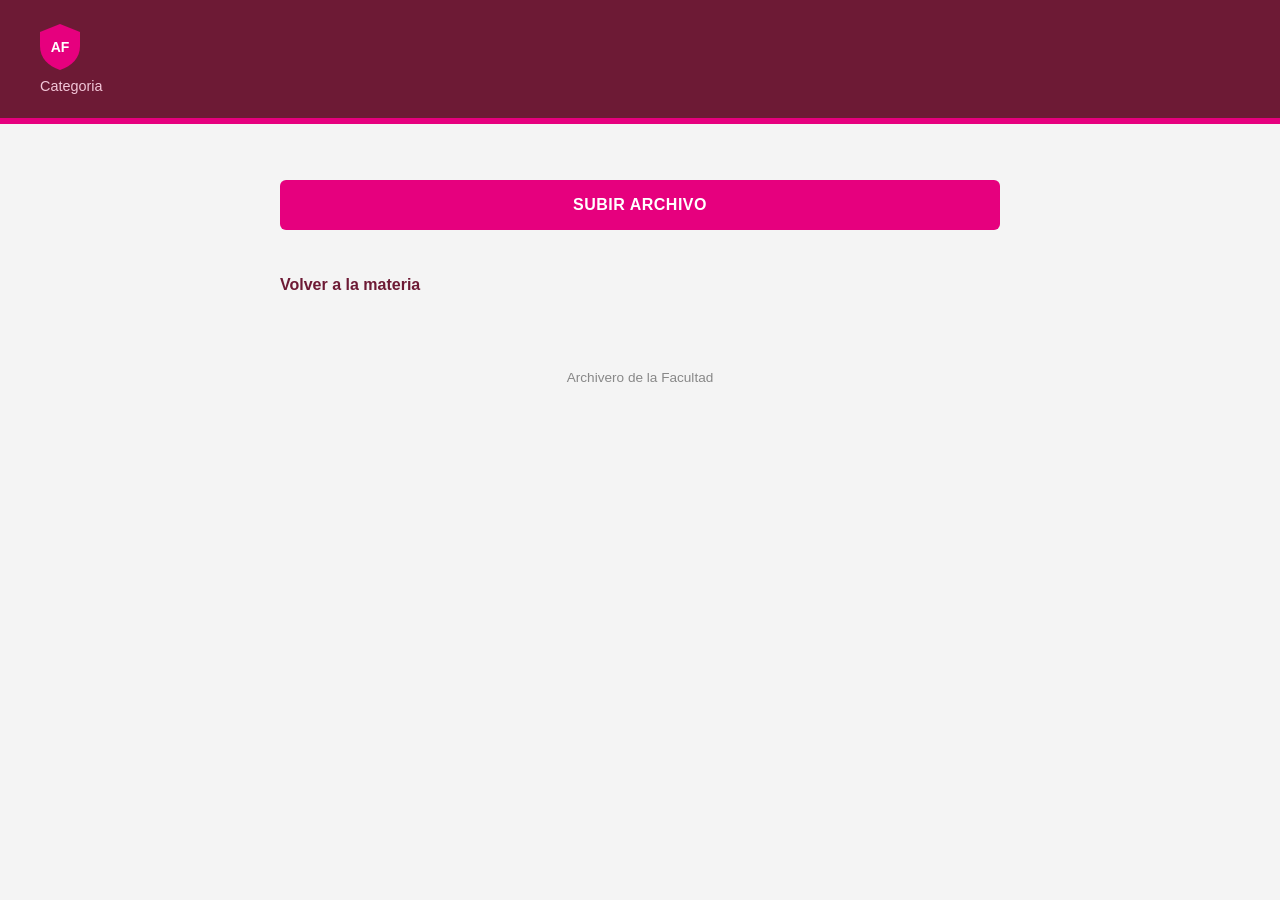
==== listado.html @ dc9882bd "Add initial HTML structure for listado page" ====
<!DOCTYPE html><html lang="es"><head><meta charset="UTF-8"><title>Listado</title><link rel="stylesheet" href="style.css"></head><body><header class="header-uai"><svg width="40" height="46" viewBox="0 0 40 46"><path d="M20 0 L40 8 V22 C40 34 32 42 20 46 C8 42 0 34 0 22 V8 Z" fill="#e6007e"></path><text x="20" y="28" font-size="14" fill="#fff" text-anchor="middle" font-family="Arial" font-weight="bold">AF</text></svg><div><h1 id="materiaTitulo">Materia</h1><p id="categoriaTitulo">Categoria</p></div></header><div class="contenido"><p><a id="subir" class="boton" href="#" target="_blank">Subir archivo</a></p><ul id="lista"></ul><p><a class="volver" id="volver" href="#">Volver a la materia</a></p></div><footer>Archivero de la Facultad</footer><script>const params = new URLSearchParams(window.location.search);const materia = params.get("materia");const categoria = params.get("categoria");const titulo = params.get("titulo") || materia;document.getElementById("materiaTitulo").textContent = titulo;document.getElementById("categoriaTitulo").textContent = categoria.charAt(0).toUpperCase() + categoria.slice(1);document.getElementById("subir").href = "https://github.com/Chapo1974/Archivero-mkt/upload/main/" + materia + "/" + categoria;document.getElementById("volver").href = materia + "/";fetch("https://api.github.com/repos/Chapo1974/Archivero-mkt/contents/" + materia + "/" + categoria).then(function(r){ return r.json(); }).then(function(files){ const lista = document.getElementById("lista"); const archivos = files.filter(function(f){ return f.name !== ".gitkeep"; }); if (archivos.length === 0) { lista.innerHTML = "<li>Todavia no hay archivos subidos en esta categoria.</li>"; } else { archivos.forEach(function(f){ const li = document.createElement("li"); const a = document.createElement("a"); a.href = f.download_url; a.textContent = f.name; a.target = "_blank"; li.appendChild(a); lista.appendChild(li); }); } }).catch(function(){ document.getElementById("lista").innerHTML = "<li>No se pudo cargar el listado.</li>"; });</script></body></html>
---- style.css ----
body { margin: 0; font-family: Arial, Helvetica, sans-serif; background: #f4f4f4; color: #2b2b2b; }
header { background: #6d1a35; color: #fff; padding: 24px 40px; border-bottom: 6px solid #e6007e; }
header h1 { margin: 0; font-size: 1.7em; text-transform: uppercase; letter-spacing: 1px; }
header p { margin: 4px 0 0; color: #f2c6d8; font-size: 0.9em; }
.contenido { max-width: 720px; margin: 0 auto; padding: 40px 20px; }
.materia-link, .boton { display: block; background: #e6007e; color: #fff; text-decoration: none; padding: 16px 20px; margin: 14px 0; border-radius: 6px; font-weight: bold; text-transform: uppercase; letter-spacing: 0.5px; text-align: center; transition: background .2s; }
.materia-link:hover, .boton:hover { background: #6d1a35; }
.volver { display: inline-block; margin-top: 30px; color: #6d1a35; font-weight: bold; text-decoration: none; }
.volver:hover { text-decoration: underline; }
ul#lista { list-style: none; padding: 0; }
ul#lista li { background: #fff; border-left: 4px solid #e6007e; padding: 12px 16px; margin: 10px 0; border-radius: 4px; }
ul#lista a { color: #6d1a35; text-decoration: none; font-weight: bold; }
ul#lista a:hover { text-decoration: underline; }
footer { text-align: center; padding: 20px; color: #888; font-size: 0.85em; }
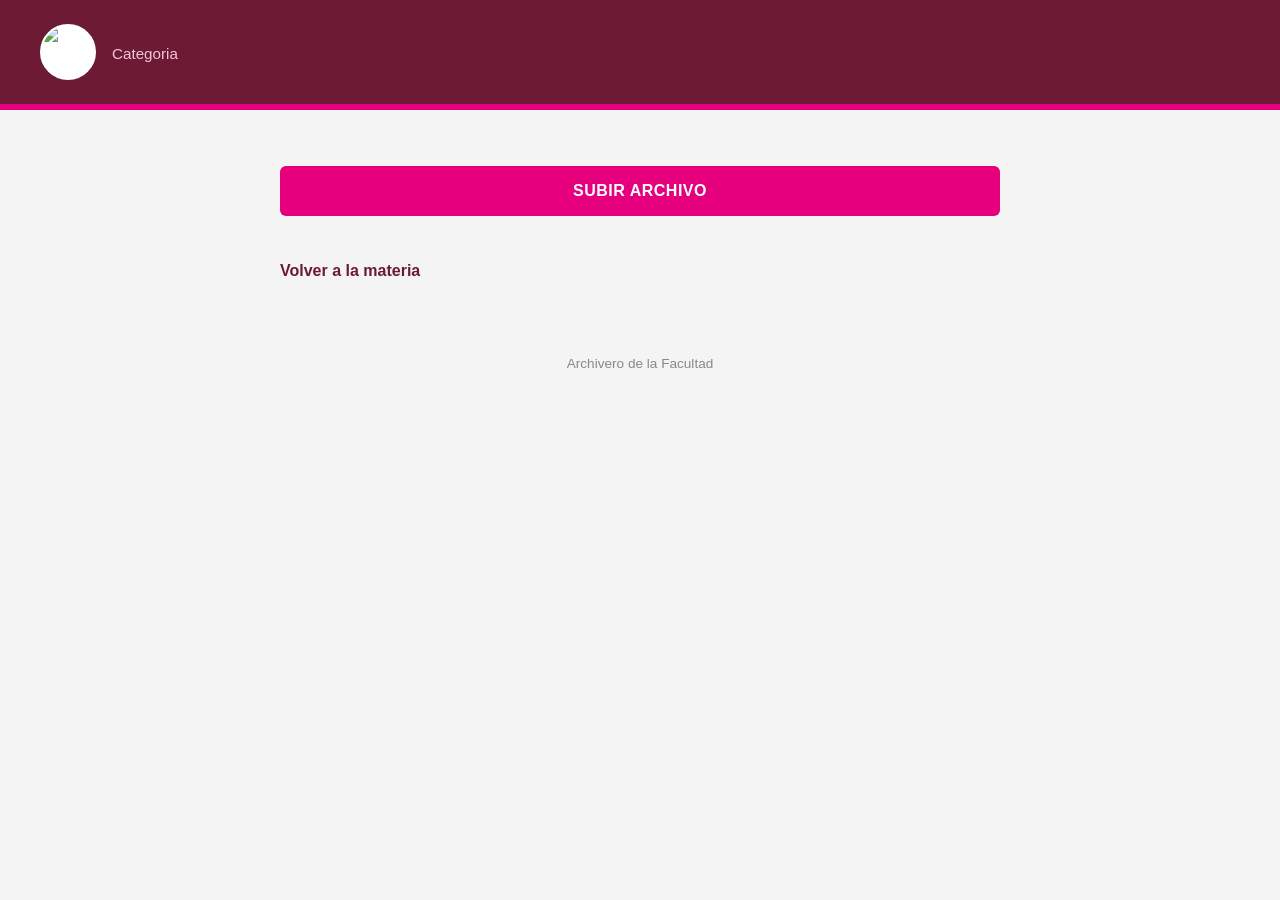
==== commit 36aa4f13: "Update header logo from SVG to image Replaced SVG logo with an image shield in the header." ====
--- a/listado.html
+++ b/listado.html
@@ -1 +1 @@
-<!DOCTYPE html><html lang="es"><head><meta charset="UTF-8"><title>Listado</title><link rel="stylesheet" href="style.css"></head><body><header class="header-uai"><svg width="40" height="46" viewBox="0 0 40 46"><path d="M20 0 L40 8 V22 C40 34 32 42 20 46 C8 42 0 34 0 22 V8 Z" fill="#e6007e"></path><text x="20" y="28" font-size="14" fill="#fff" text-anchor="middle" font-family="Arial" font-weight="bold">AF</text></svg><div><h1 id="materiaTitulo">Materia</h1><p id="categoriaTitulo">Categoria</p></div></header><div class="contenido"><p><a id="subir" class="boton" href="#" target="_blank">Subir archivo</a></p><ul id="lista"></ul><p><a class="volver" id="volver" href="#">Volver a la materia</a></p></div><footer>Archivero de la Facultad</footer><script>const params = new URLSearchParams(window.location.search);const materia = params.get("materia");const categoria = params.get("categoria");const titulo = params.get("titulo") || materia;document.getElementById("materiaTitulo").textContent = titulo;document.getElementById("categoriaTitulo").textContent = categoria.charAt(0).toUpperCase() + categoria.slice(1);document.getElementById("subir").href = "https://github.com/Chapo1974/Archivero-mkt/upload/main/" + materia + "/" + categoria;document.getElementById("volver").href = materia + "/";fetch("https://api.github.com/repos/Chapo1974/Archivero-mkt/contents/" + materia + "/" + categoria).then(function(r){ return r.json(); }).then(function(files){ const lista = document.getElementById("lista"); const archivos = files.filter(function(f){ return f.name !== ".gitkeep"; }); if (archivos.length === 0) { lista.innerHTML = "<li>Todavia no hay archivos subidos en esta categoria.</li>"; } else { archivos.forEach(function(f){ const li = document.createElement("li"); const a = document.createElement("a"); a.href = f.download_url; a.textContent = f.name; a.target = "_blank"; li.appendChild(a); lista.appendChild(li); }); } }).catch(function(){ document.getElementById("lista").innerHTML = "<li>No se pudo cargar el listado.</li>"; });</script></body></html>
+<!DOCTYPE html><html lang="es"><head><meta charset="UTF-8"><title>Listado</title><link rel="stylesheet" href="style.css"></head><body><header class="header-uai"><img src="https://avatars.githubusercontent.com/u/294230693" alt="Escudo" class="header-shield"><div><h1 id="materiaTitulo">Materia</h1><p id="categoriaTitulo">Categoria</p></div></header><div class="contenido"><p><a id="subir" class="boton" href="#" target="_blank">Subir archivo</a></p><ul id="lista"></ul><p><a class="volver" id="volver" href="#">Volver a la materia</a></p></div><footer>Archivero de la Facultad</footer><script>const params = new URLSearchParams(window.location.search);const materia = params.get("materia");const categoria = params.get("categoria");const titulo = params.get("titulo") || materia;document.getElementById("materiaTitulo").textContent = titulo;document.getElementById("categoriaTitulo").textContent = categoria.charAt(0).toUpperCase() + categoria.slice(1);document.getElementById("subir").href = "https://github.com/Chapo1974/Archivero-mkt/upload/main/" + materia + "/" + categoria;document.getElementById("volver").href = materia + "/";fetch("https://api.github.com/repos/Chapo1974/Archivero-mkt/contents/" + materia + "/" + categoria).then(function(r){ return r.json(); }).then(function(files){ const lista = document.getElementById("lista"); const archivos = files.filter(function(f){ return f.name !== ".gitkeep"; }); if (archivos.length === 0) { lista.innerHTML = "<li>Todavia no hay archivos subidos en esta categoria.</li>"; } else { archivos.forEach(function(f){ const li = document.createElement("li"); const a = document.createElement("a"); a.href = f.download_url; a.textContent = f.name; a.target = "_blank"; li.appendChild(a); lista.appendChild(li); }); } }).catch(function(){ document.getElementById("lista").innerHTML = "<li>No se pudo cargar el listado.</li>"; });</script></body></html>
--- a/style.css
+++ b/style.css
@@ -12,3 +12,8 @@
 ul#lista a { color: #6d1a35; text-decoration: none; font-weight: bold; }
 ul#lista a:hover { text-decoration: underline; }
 footer { text-align: center; padding: 20px; color: #888; font-size: 0.85em; }
+.header-uai { display: flex; align-items: center; gap: 16px; }
+.header-uai svg { flex-shrink: 0; }
+.header-uai h1 { margin: 0; font-size: 1.5em; text-transform: uppercase; letter-spacing: 1px; }
+.header-uai p { margin: 2px 0 0; color: #f2c6d8; font-size: 0.95em; }
+.header-shield { flex-shrink: 0; width: 52px; height: 52px; border-radius: 50%; object-fit: cover; border: 2px solid #fff; background: #fff; }
